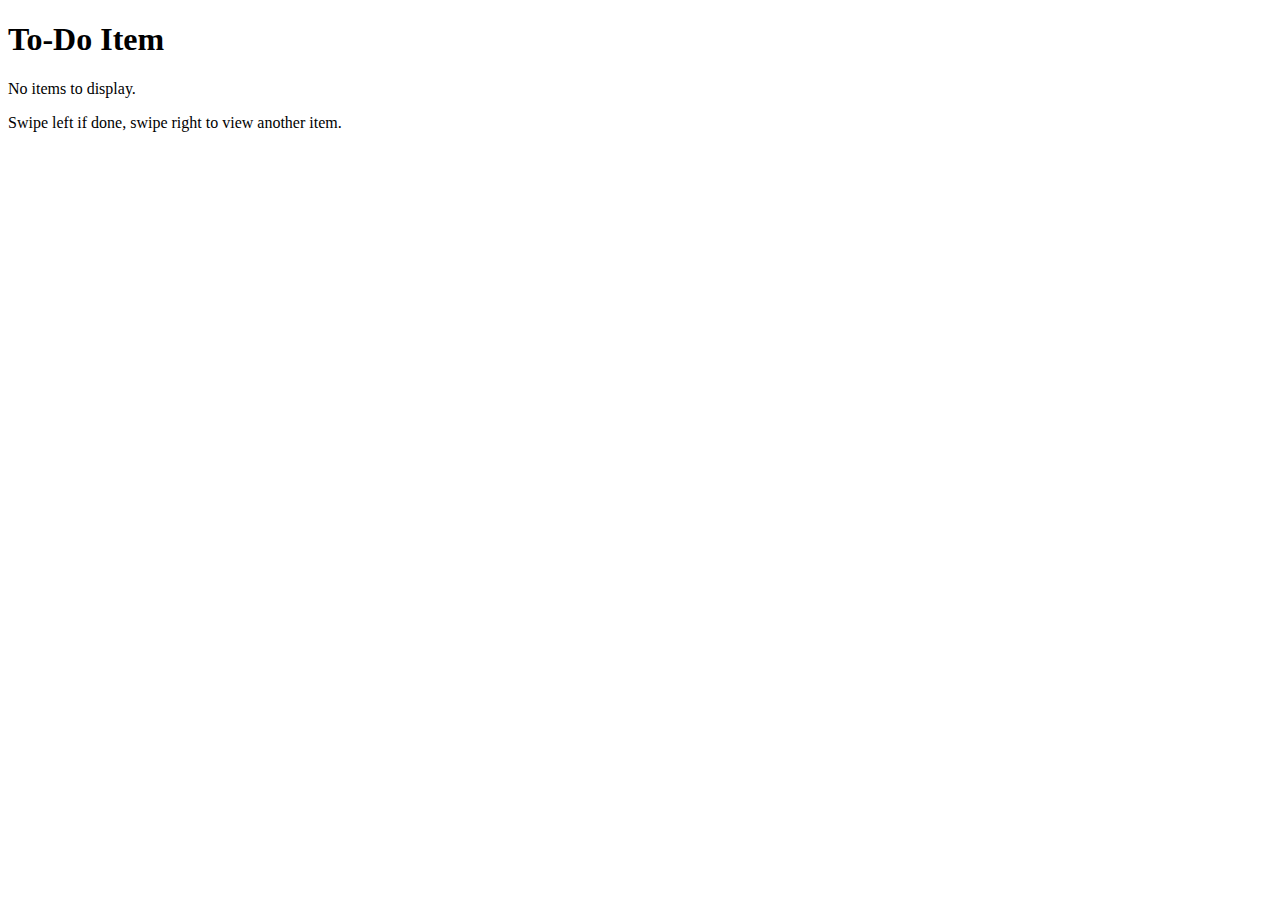
==== view.html @ c8e4a403 "v1" ====
<!DOCTYPE html>
<html lang="en">
<head>
    <meta charset="UTF-8">
    <meta name="viewport" content="width=device-width, initial-scale=1.0">
    <link rel="stylesheet" href="style.css">
    <title>View To-Do Item</title>
</head>
<body>
    <div class="container">
        <h1>To-Do Item</h1>
        <div id="currentItem"></div>
        <div class="swipe-instructions">
            <p>Swipe left if done, swipe right to view another item.</p>
        </div>
    </div>
    <script src="script.js"></script>
</body>
</html>
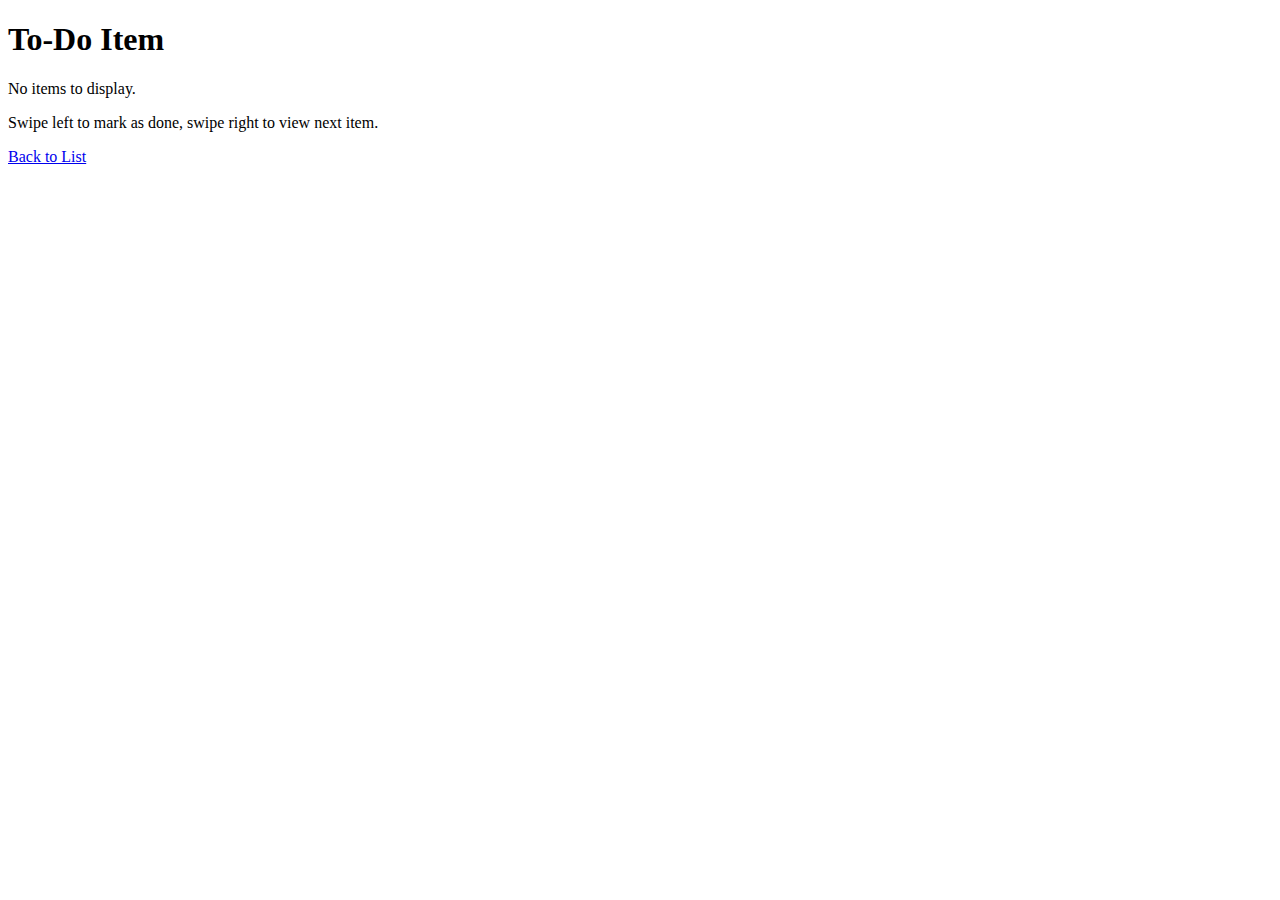
==== commit 83b25858: "v2" ====
--- a/view.html
+++ b/view.html
@@ -9,11 +9,13 @@
 <body>
     <div class="container">
         <h1>To-Do Item</h1>
-        <div id="currentItem"></div>
+        <div id="currentItem" class="current-item"></div>
         <div class="swipe-instructions">
-            <p>Swipe left if done, swipe right to view another item.</p>
+            <p>Swipe left to mark as done, swipe right to view next item.</p>
         </div>
+        <a href="index.html" class="back-link">Back to List</a>
     </div>
+    <script src="https://hammerjs.github.io/dist/hammer.min.js"></script>
     <script src="script.js"></script>
 </body>
 </html>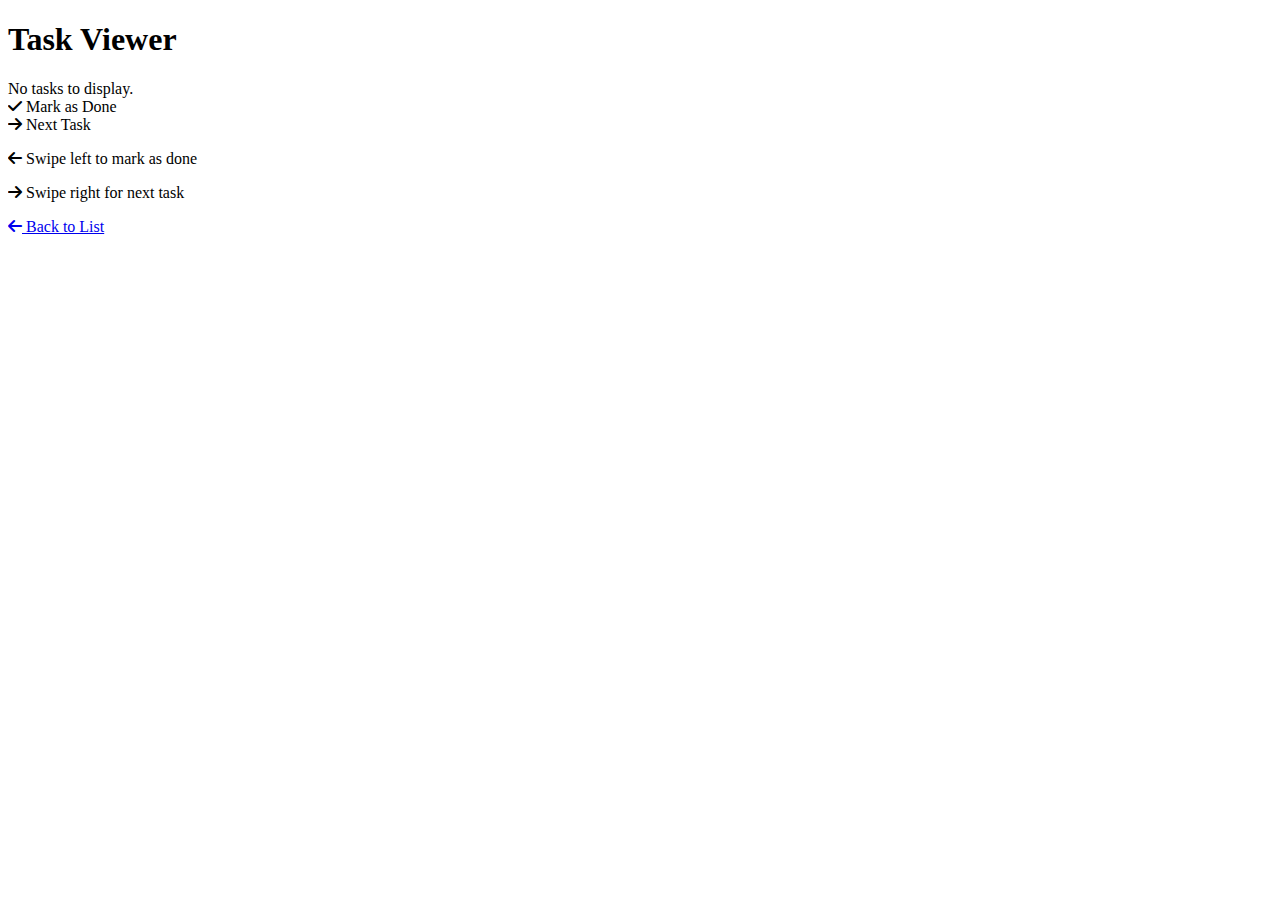
==== commit 0d53926b: "v2.1" ====
--- a/view.html
+++ b/view.html
@@ -3,17 +3,29 @@
 <head>
     <meta charset="UTF-8">
     <meta name="viewport" content="width=device-width, initial-scale=1.0">
+    <link rel="stylesheet" href="https://cdnjs.cloudflare.com/ajax/libs/font-awesome/6.0.0-beta3/css/all.min.css">
     <link rel="stylesheet" href="style.css">
-    <title>View To-Do Item</title>
+    <title>View Tasks</title>
 </head>
 <body>
     <div class="container">
-        <h1>To-Do Item</h1>
-        <div id="currentItem" class="current-item"></div>
+        <h1>Task Viewer</h1>
+        <div class="task-container">
+            <div class="task-card" id="taskCard">
+                <div class="task-content" id="currentItem"></div>
+            </div>
+            <div class="action-overlay" id="doneOverlay">
+                <i class="fas fa-check"></i> Mark as Done
+            </div>
+            <div class="action-overlay" id="nextOverlay">
+                <i class="fas fa-arrow-right"></i> Next Task
+            </div>
+        </div>
         <div class="swipe-instructions">
-            <p>Swipe left to mark as done, swipe right to view next item.</p>
+            <p><i class="fas fa-arrow-left"></i> Swipe left to mark as done</p>
+            <p><i class="fas fa-arrow-right"></i> Swipe right for next task</p>
         </div>
-        <a href="index.html" class="back-link">Back to List</a>
+        <a href="index.html" class="back-link"><i class="fas fa-arrow-left"></i> Back to List</a>
     </div>
     <script src="https://hammerjs.github.io/dist/hammer.min.js"></script>
     <script src="script.js"></script>
